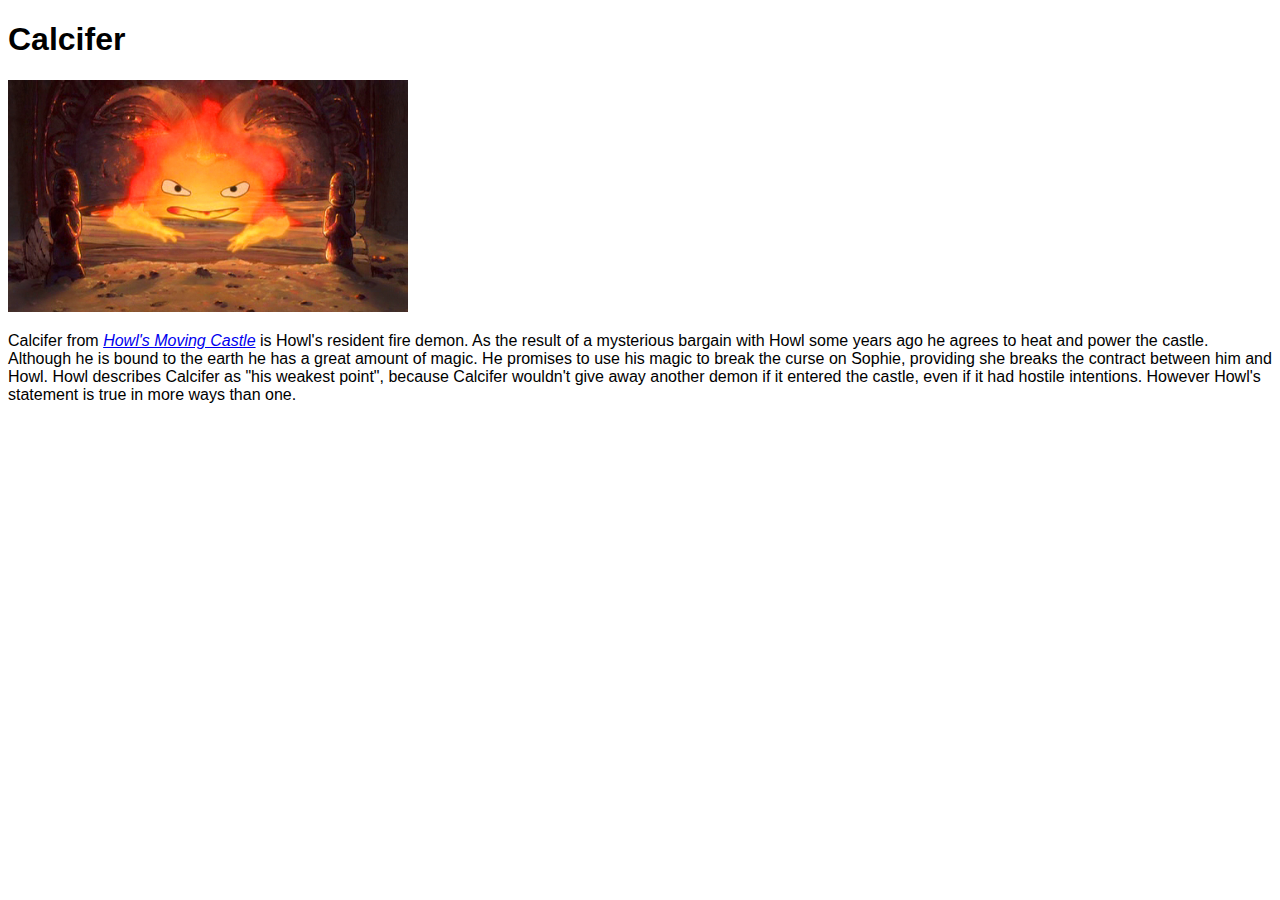
==== challenge1/index.html @ de5a1839 "Update description" ====
<!DOCTYPE html>
<html lang="en">
<head>
    <meta charset="UTF-8">
    <meta name="author" content="Kanon Shibata">
    <meta name="keywords" content="Calcifer, Howl's Moving Castle'">
    <meta name="description" content="This is a profile page about Calcifer.">
    <title>Calcifer</title>
    <link href="css/style.css" rel="stylesheet" type="text/css" />
</head>
<body>
    <header>
        <h1>Calcifer</h1>
    </header>

    <img src="img/calcifer.png" alt="Image of Calcifer"/>

    <p> Calcifer from 
        <a href="http://www.imdb.com/title/tt0347149/" target="_blank"><cite>Howl's Moving Castle</cite></a>
        is Howl's resident fire demon. As the result of a mysterious bargain with Howl some 
        years ago he agrees to heat and power the castle. Although he is bound to the earth he has a great amount of magic. 
        He promises to use his magic to break the curse on Sophie, providing she breaks the contract between him and Howl. 
        Howl describes Calcifer as "his weakest point", because Calcifer wouldn't give away another demon if it entered the 
        castle, even if it had hostile intentions. However Howl's statement is true in more ways than one.
    </p>
</body>
</html>
---- challenge1/css/style.css ----
body {
    font-family: 'Helvetica Neue', Arial, Helvetica, sans-serif;
    font-size: 16px;
}

img{
    max-width: 400px;
}

p.big {
    line-height: 150%;
}
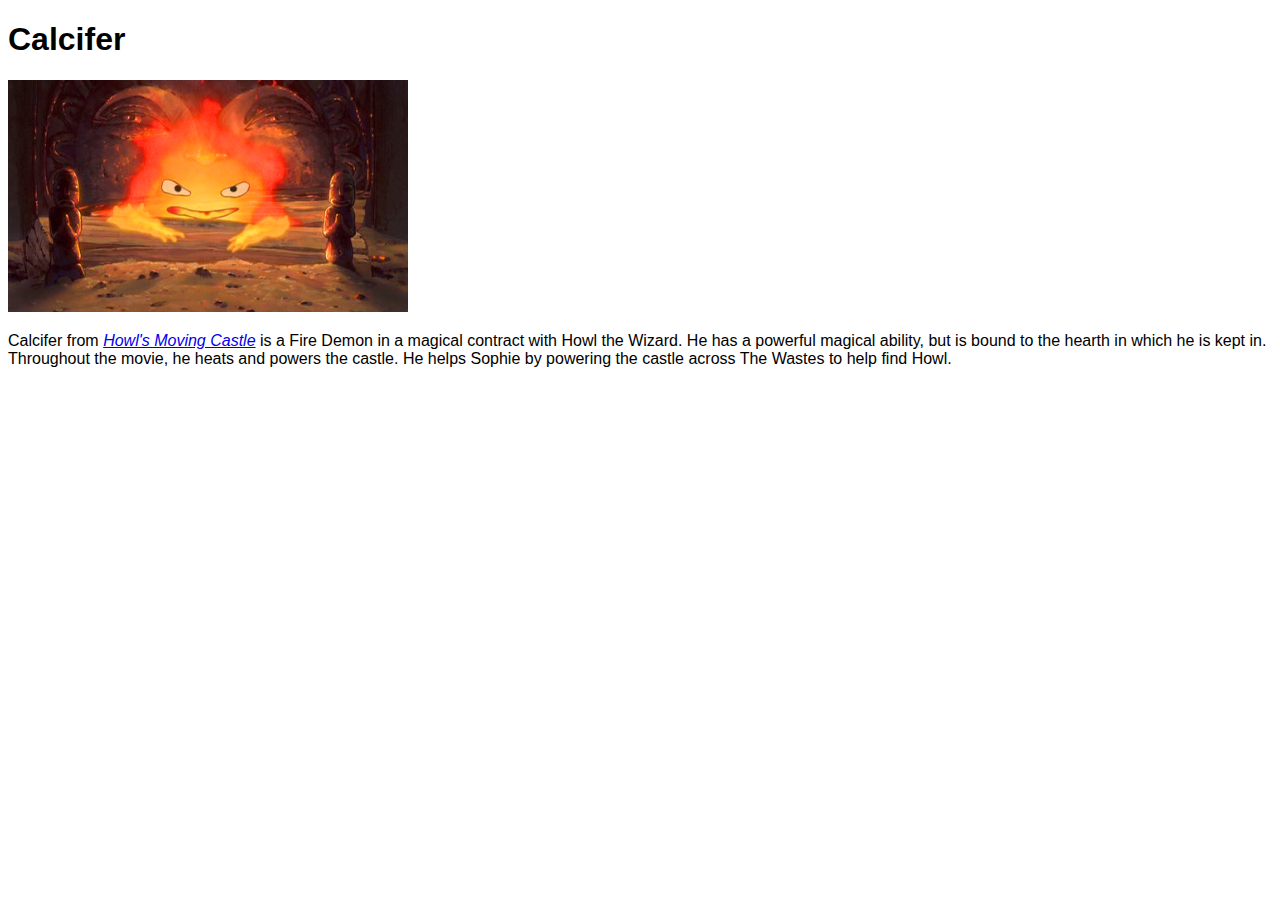
==== commit 3bf11105: "Updated character description" ====
--- a/challenge1/index.html
+++ b/challenge1/index.html
@@ -17,11 +17,8 @@
 
     <p> Calcifer from 
         <a href="http://www.imdb.com/title/tt0347149/" target="_blank"><cite>Howl's Moving Castle</cite></a>
-        is Howl's resident fire demon. As the result of a mysterious bargain with Howl some 
-        years ago he agrees to heat and power the castle. Although he is bound to the earth he has a great amount of magic. 
-        He promises to use his magic to break the curse on Sophie, providing she breaks the contract between him and Howl. 
-        Howl describes Calcifer as "his weakest point", because Calcifer wouldn't give away another demon if it entered the 
-        castle, even if it had hostile intentions. However Howl's statement is true in more ways than one.
-    </p>
+        is a Fire Demon in a magical contract with Howl the Wizard. He has a powerful magical ability, but is bound to the hearth
+        in which he is kept in. Throughout the movie, he heats and powers the castle. He helps Sophie by powering the castle across The Wastes
+        to help find Howl.
 </body>
 </html>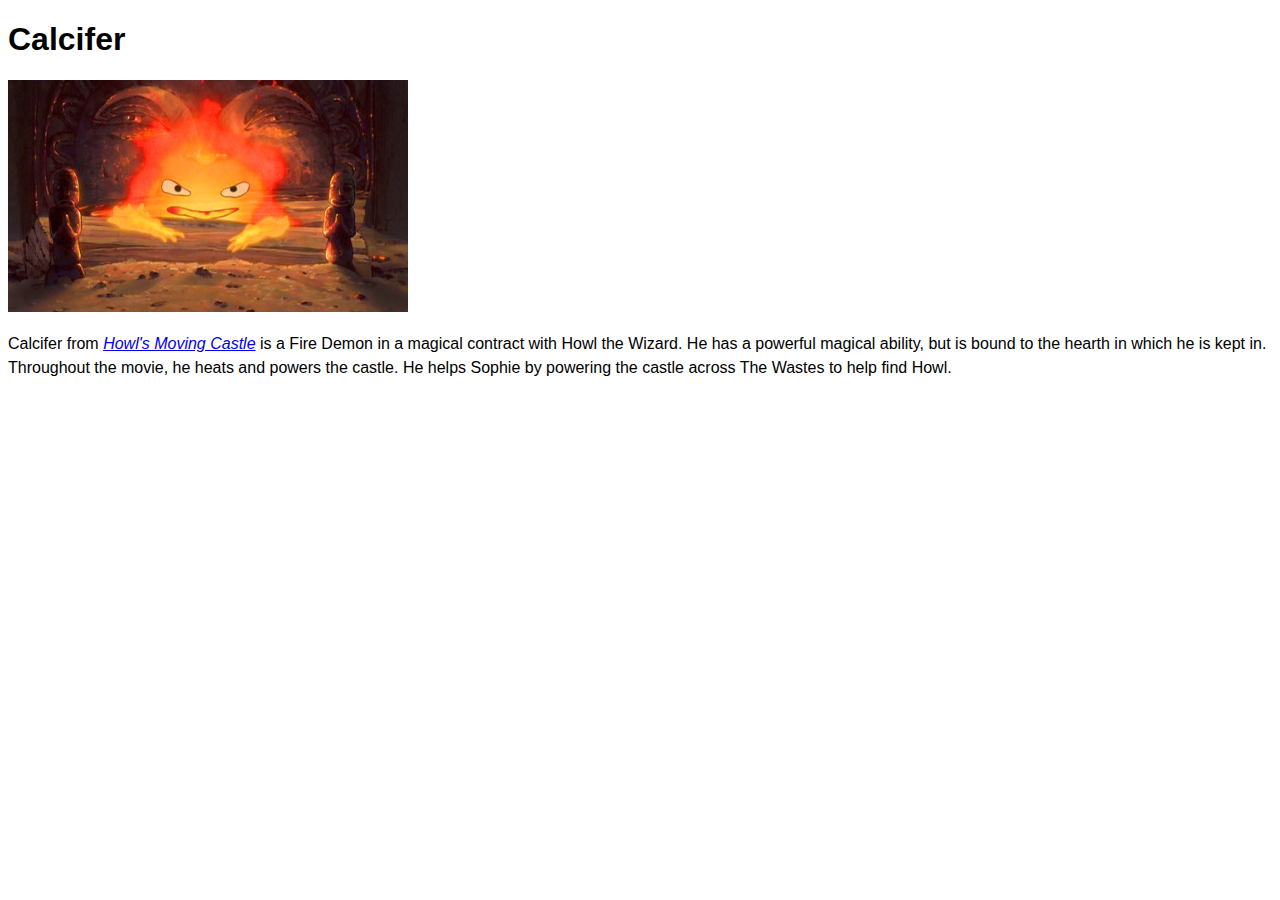
==== commit 6f50d61f: "Added paragraph element" ====
--- a/challenge1/index.html
+++ b/challenge1/index.html
@@ -20,5 +20,6 @@
         is a Fire Demon in a magical contract with Howl the Wizard. He has a powerful magical ability, but is bound to the hearth
         in which he is kept in. Throughout the movie, he heats and powers the castle. He helps Sophie by powering the castle across The Wastes
         to help find Howl.
+    </p>
 </body>
 </html>--- a/challenge1/css/style.css
+++ b/challenge1/css/style.css
@@ -3,10 +3,10 @@
     font-size: 16px;
 }
 
-img{
+img {
     max-width: 400px;
 }
 
-p.big {
-    line-height: 150%;
+p {
+    line-height: 1.5;
 }